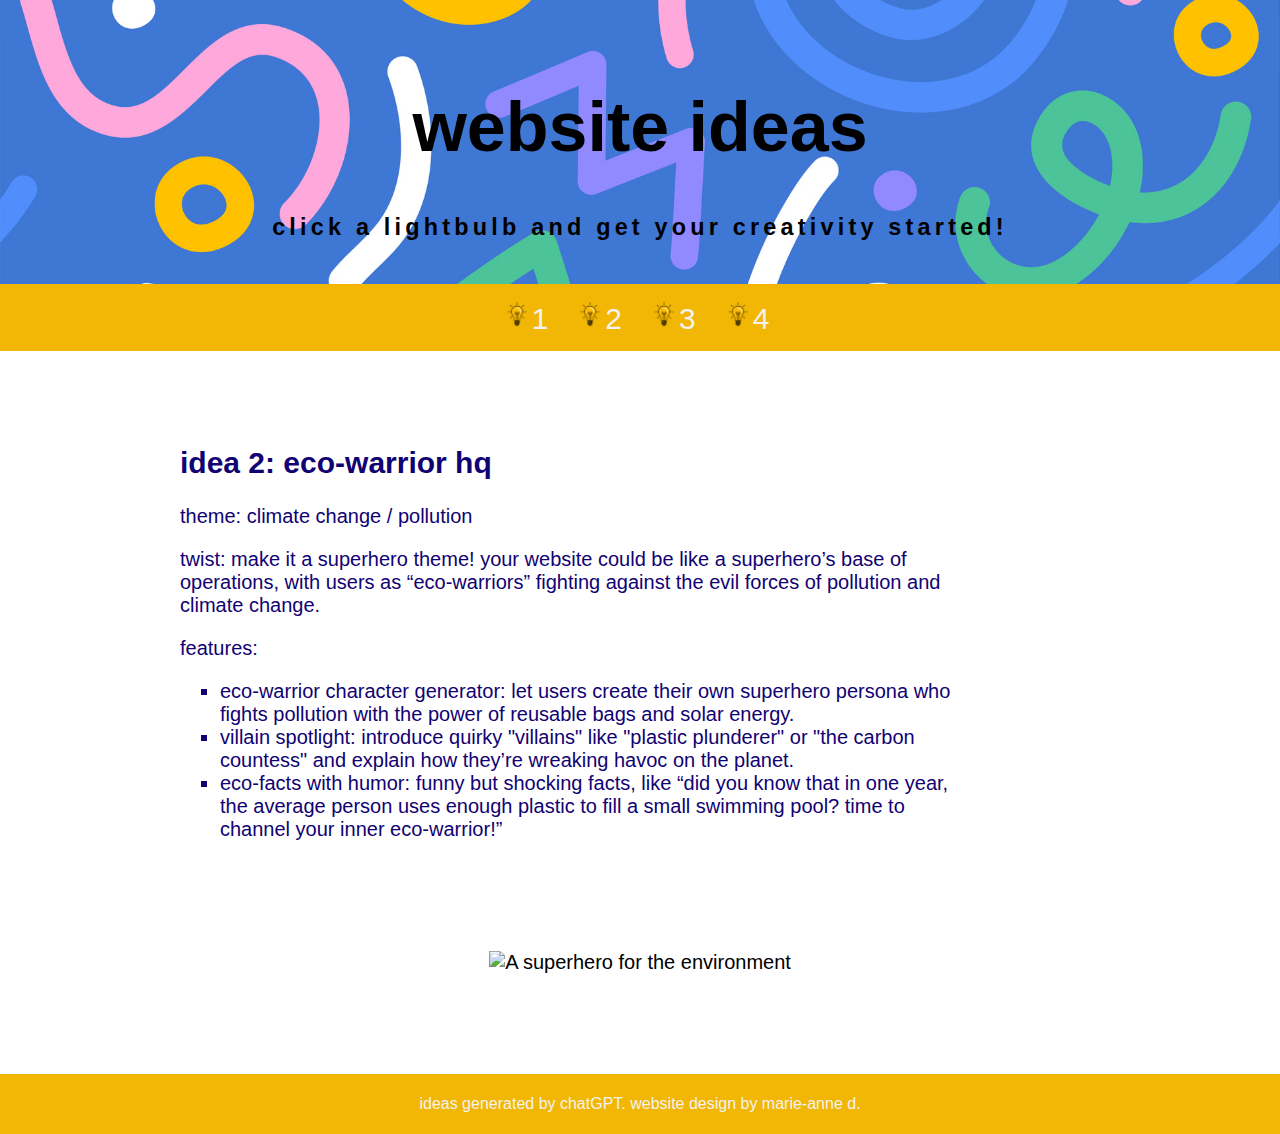
==== idea2.html @ c035a603 "worked on content and style of website" ====
<!DOCTYPE html>
<html lang="en">
<head>
    <meta charset="UTF-8">
    <meta name="viewport" content="width=device-width, initial-scale=1.0">
    <title>Website Ideas</title>
    <link rel="stylesheet" href="css/style.css">
</head>
<body>

<header class="environment">

    <h1>website ideas</h1> 

    <h3>click a lightbulb and get your creativity started!</h3>

</header>
    

    <nav>
        <a href="index.html" ><img src="images/lightbulb.png" alt="lightbulb icon" class="icon">1</a>
        <a href="idea2.html" ><img src="images/lightbulb.png" alt="lightbulb icon" class="icon">2</a>
        <a href="idea3.html" ><img src="images/lightbulb.png" alt="lightbulb icon" class="icon">3</a>
        <a href="idea4.html" ><img src="images/lightbulb.png" alt="lightbulb icon" class="icon">4</a>
    </nav>

    <article>
        <h2>Idea 2: Eco-Warrior HQ</h2>
        <p>Theme: Climate Change / Pollution</p>
        <p>Twist: Make it a superhero theme! Your website could be like a superhero’s base of operations, with users as “Eco-Warriors” fighting against the evil forces of pollution and climate change.
        </p>        
        <p>Features:</p>
        <ul>
            <li>Eco-Warrior Character Generator: Let users create their own superhero persona who fights pollution with the power of reusable bags and solar energy.
            </li>
            <li>Villain Spotlight: Introduce quirky "villains" like "Plastic Plunderer" or "The Carbon Countess" and explain how they’re wreaking havoc on the planet.
            </li>
            <li>Eco-Facts with Humor: Funny but shocking facts, like “Did you know that in one year, the average person uses enough plastic to fill a small swimming pool? Time to channel your inner Eco-Warrior!”
            </li>
        </ul>
    </article>

 <img src="images/ecoWarrior.jpeg" alt="A superhero for the environment">
    
    <footer> 
        <p>ideas generated by chatGPT. website design by marie-anne d.</p>
    </footer>
</body>
</html>
---- css/style.css ----
*{
    box-sizing: border-box;
  }
  

body{
    font-family:Arial, Helvetica, sans-serif;
    text-align: center;
    font-size:20px;
    margin:0;
    background-color: #fff;
}

header{
   padding: 2em 2em 1em 2em;
}

h1{
font-size: 3.5em;

}

h3{
   letter-spacing: .18em; 
}

.mentalhealth{
    background: url(../images/bg2.png) no-repeat fixed center center;
    background-size:cover;
    color:#110273;
}

.environment{
    background: url(../images/bg3.png) no-repeat fixed center center;
    background-size:cover;  
}

.lgbtq{
    background: url(../images/bg1.png) no-repeat fixed center center;
    background-size:cover;  
}

.fashion{
    background: url(../images/bg4.png) no-repeat fixed center center;
    background-size:cover;  
}

nav{
    background-color: #F2B705;
    text-align: center;
    display:flex;
    justify-content: center;
  
}

img{
    max-width: 600px;
    width: 75%;
    padding: 1em;
    margin: 0 1em 4em 1em;
    /*background-color: #F2F2F2;*/
}

.icon{
    max-width: 30px;
    width: 100%;
    padding:0;
    margin:0;
    background-color:transparent;
}

a:link{
    color: #F2F2F2;
    background-color: #F2B705;
    text-decoration: none;
    padding:.5em .6em .5em .3em;
    font-size: 1.5em;
    font-weight: normal;
    font-family:Impact, Haettenschweiler, 'Arial Narrow Bold', sans-serif;

}

a:visited{
    color: #F2F2F2;
    
}

a:hover{
    background-color: #110273;
    color:#F2B705
}

a:active{
    background-color: #fee18b;
    color: #110273;
}



article{
    color:#110273;
    width: 75%;
    padding: 2em 4em;
    /*background-color: #F2F2F2;*/
    margin: 1.5em 5em;
    text-align: left;
    text-transform: lowercase;
    border:1px #110273;
}

p{


}

ul{
    list-style-type: square;
}



footer{
    background-color: #F2B705;
    color:#F2F2F2;
    padding: .3em;
    font-size: .8em;
}
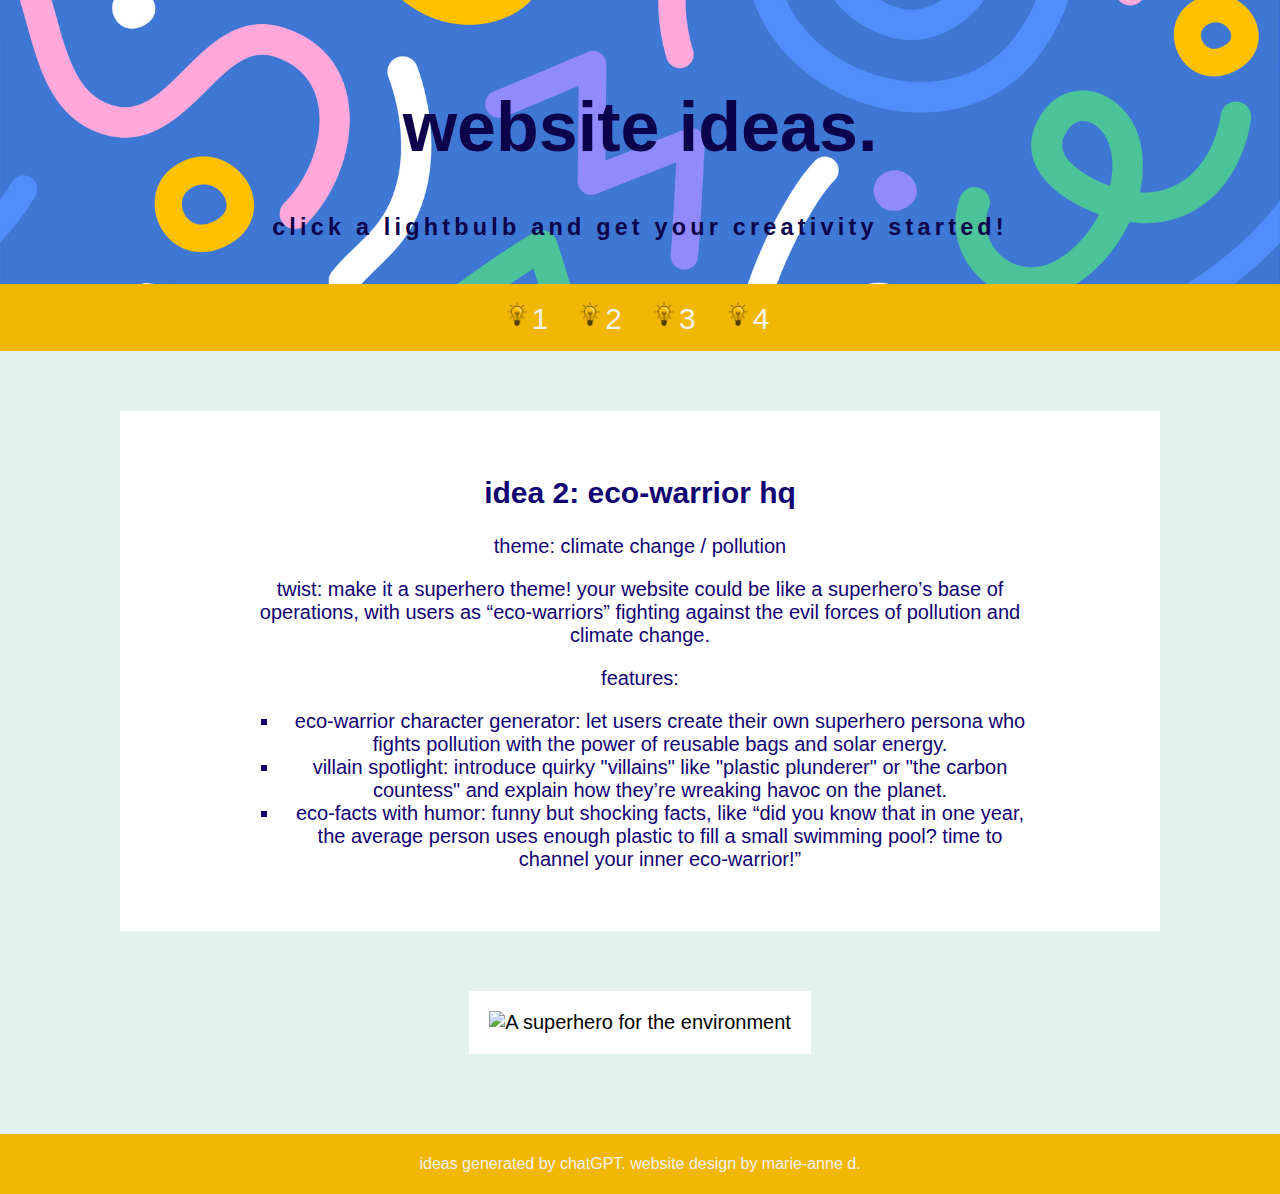
==== commit 72e8560d: "adjusting classes and bg colors" ====
--- a/idea2.html
+++ b/idea2.html
@@ -6,7 +6,7 @@
     <title>Website Ideas</title>
     <link rel="stylesheet" href="css/style.css">
 </head>
-<body>
+<body class="environmentbody">
 
 <header class="environment">
 
--- a/css/style.css
+++ b/css/style.css
@@ -11,6 +11,22 @@
     background-color: #fff;
 }
 
+.mentalhealthbody{
+    background-color: #f2f2f2;
+}
+
+.environmentbody{
+    background-color: #e4f2ed;
+}
+
+.lgbtqbody{
+    background-color:#ffd4ed;
+}
+
+.fashionbody{
+    background-color: #f0e5c2;
+}
+
 header{
    padding: 2em 2em 1em 2em;
 }
@@ -18,6 +34,10 @@
 h1{
 font-size: 3.5em;
 
+}
+
+h1::after{
+    content:".";
 }
 
 h3{
@@ -32,17 +52,20 @@
 
 .environment{
     background: url(../images/bg3.png) no-repeat fixed center center;
-    background-size:cover;  
+    background-size:cover;
+    color:#0c024b;  
 }
 
 .lgbtq{
     background: url(../images/bg1.png) no-repeat fixed center center;
     background-size:cover;  
+    color:#110273;
 }
 
 .fashion{
     background: url(../images/bg4.png) no-repeat fixed center center;
-    background-size:cover;  
+    background-size:cover;
+    color:#110273;  
 }
 
 nav{
@@ -58,7 +81,7 @@
     width: 75%;
     padding: 1em;
     margin: 0 1em 4em 1em;
-    /*background-color: #F2F2F2;*/
+    background-color: #fff;
 }
 
 .icon{
@@ -99,11 +122,9 @@
 
 article{
     color:#110273;
-    width: 75%;
-    padding: 2em 4em;
-    /*background-color: #F2F2F2;*/
-    margin: 1.5em 5em;
-    text-align: left;
+    background-color: #fff;
+    padding: 2em 6em;
+    margin: 3em 6em;
     text-transform: lowercase;
     border:1px #110273;
 }
